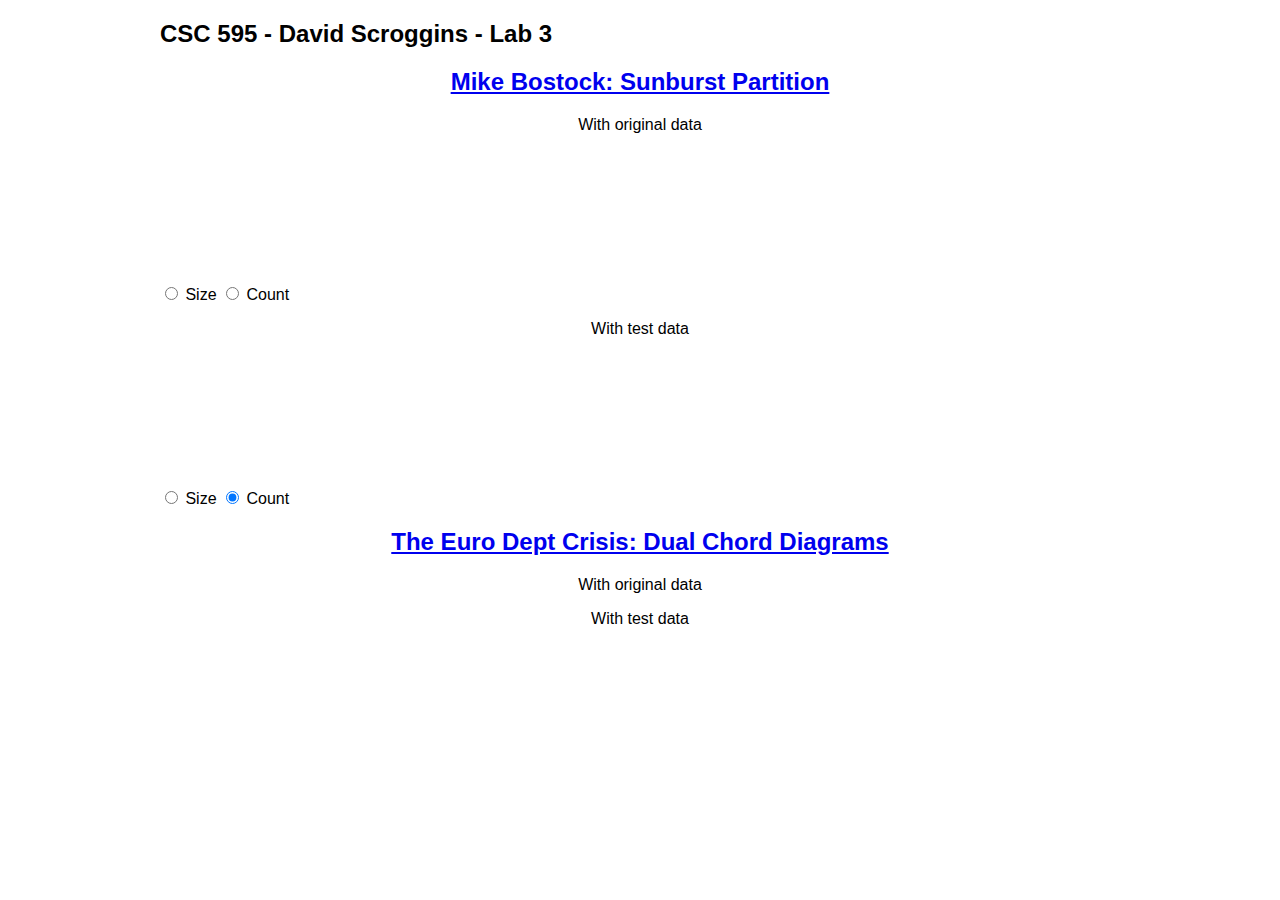
==== index.html @ 479158f6 "change target to open in new tab" ====
<!DOCTYPE html>
<html>
<head>
    <meta charset="utf-8">

    <script src="//d3js.org/d3.v3.min.js"></script>
    <script type="text/javascript" src="js/drawSunburst.js"></script>
    <script type="text/javascript" src="js/drawChordDuo.js"></script>
    <link rel="stylesheet" href="css/sunburst.css">
</head>

<body>

<h2>CSC 595 - David Scroggins - Lab 3</h2>

<h2 class="centered">
<a href="https://bl.ocks.org/mbostock/4063423" target="_blank">Mike Bostock: Sunburst Partition</a>
</h2>

<p class="centered">With original data</p>

<div>
    <label><input class="flareInput" type="radio" name="mode" value="size"> Size</label>
    <label><input class="flareInput" type="radio" name="mode" value="count" checked> Count</label>
    <svg id="flare" class="svg"></svg>
</div>

<p class="centered">With test data</p>

<div>
    <label><input class="testInput" type="radio" name="mode" value="size"> Size</label>
    <label><input class="testInput" type="radio" name="mode" value="count" checked> Count</label>
    <svg id="test" class="svg"></svg>
</div>

<h2 class="centered">
    <a href="https://bl.ocks.org/mbostock/1308257" target="_blank">The Euro Dept Crisis: Dual Chord Diagrams</a>
</h2>

<p class="centered">With original data</p>

<div id="debtDiv"></div>

<p class="centered">With test data</p>

<div id="testDiv"></div>

<script>
    drawSunburst("files/flare.json", "#flare", ".flareInput");
    drawSunburst("files/test.json", "#test", ".testInput");
    drawChordDuo("files/debt.csv", "#debtDiv");
    drawChordDuo("files/test.csv", "#testDiv");
</script>

</body>
</html>
---- css/sunburst.css ----
body {
    font-family: "Helvetica Neue", Helvetica, Arial, sans-serif;
    margin: auto;
    position: relative;
    width: 960px;
}

.label {
    position: absolute;
    right: 10px;
    top: 10px;
}

/*div {*/
    /*float: left;*/
    /*clear: both;*/
/*}*/

.group text {
    font: 11px sans-serif;
    pointer-events: none;
}

.group path {
    stroke: #000;
}

path.chord {
    stroke-width: .75;
    fill-opacity: .75;
}

.centered {
    text-align: center;
}
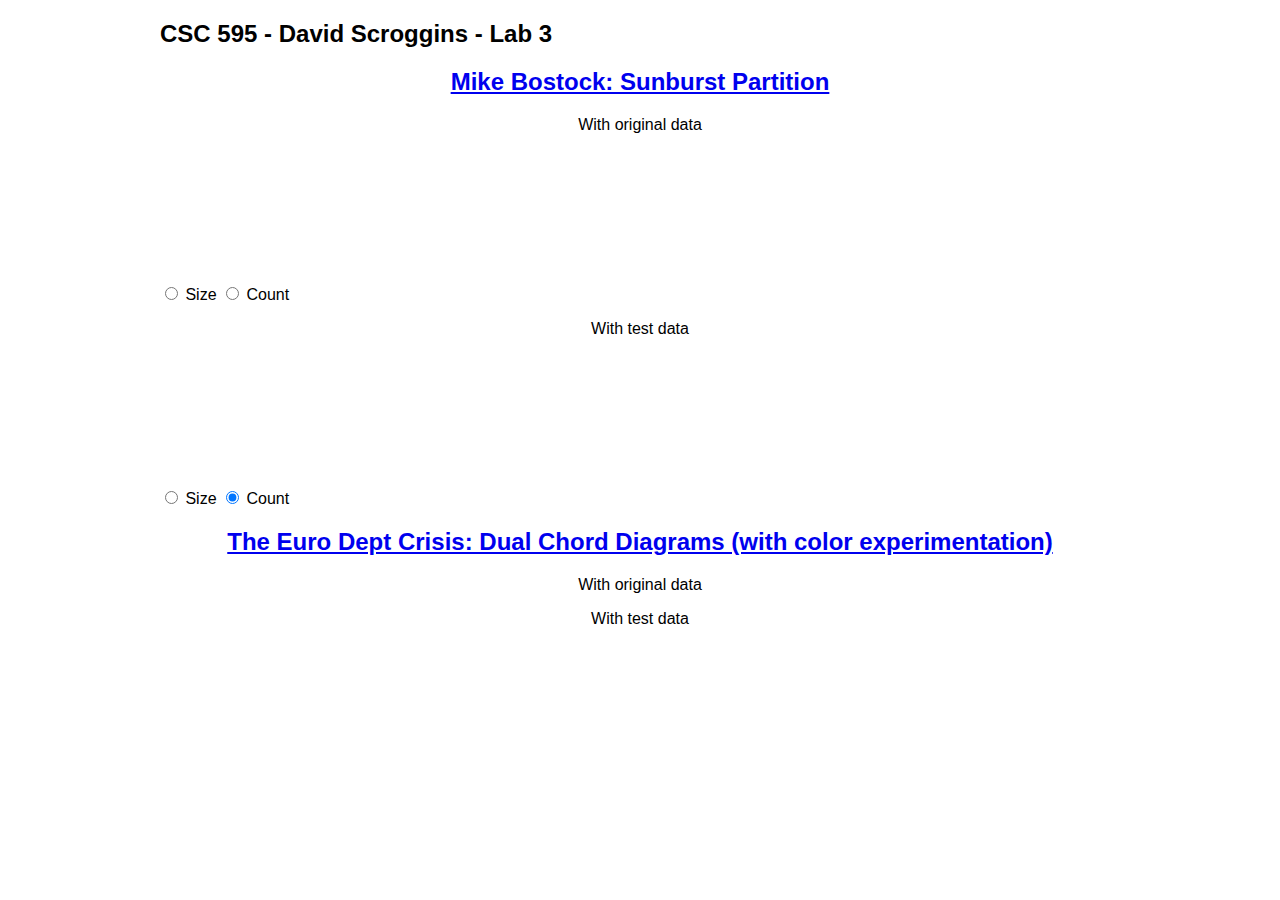
==== commit 1e8ab659: "Altering json, changing colors" ====
--- a/index.html
+++ b/index.html
@@ -34,7 +34,7 @@
 </div>
 
 <h2 class="centered">
-    <a href="https://bl.ocks.org/mbostock/1308257" target="_blank">The Euro Dept Crisis: Dual Chord Diagrams</a>
+    <a href="https://bl.ocks.org/mbostock/1308257" target="_blank">The Euro Dept Crisis: Dual Chord Diagrams (with color experimentation)</a>
 </h2>
 
 <p class="centered">With original data</p>
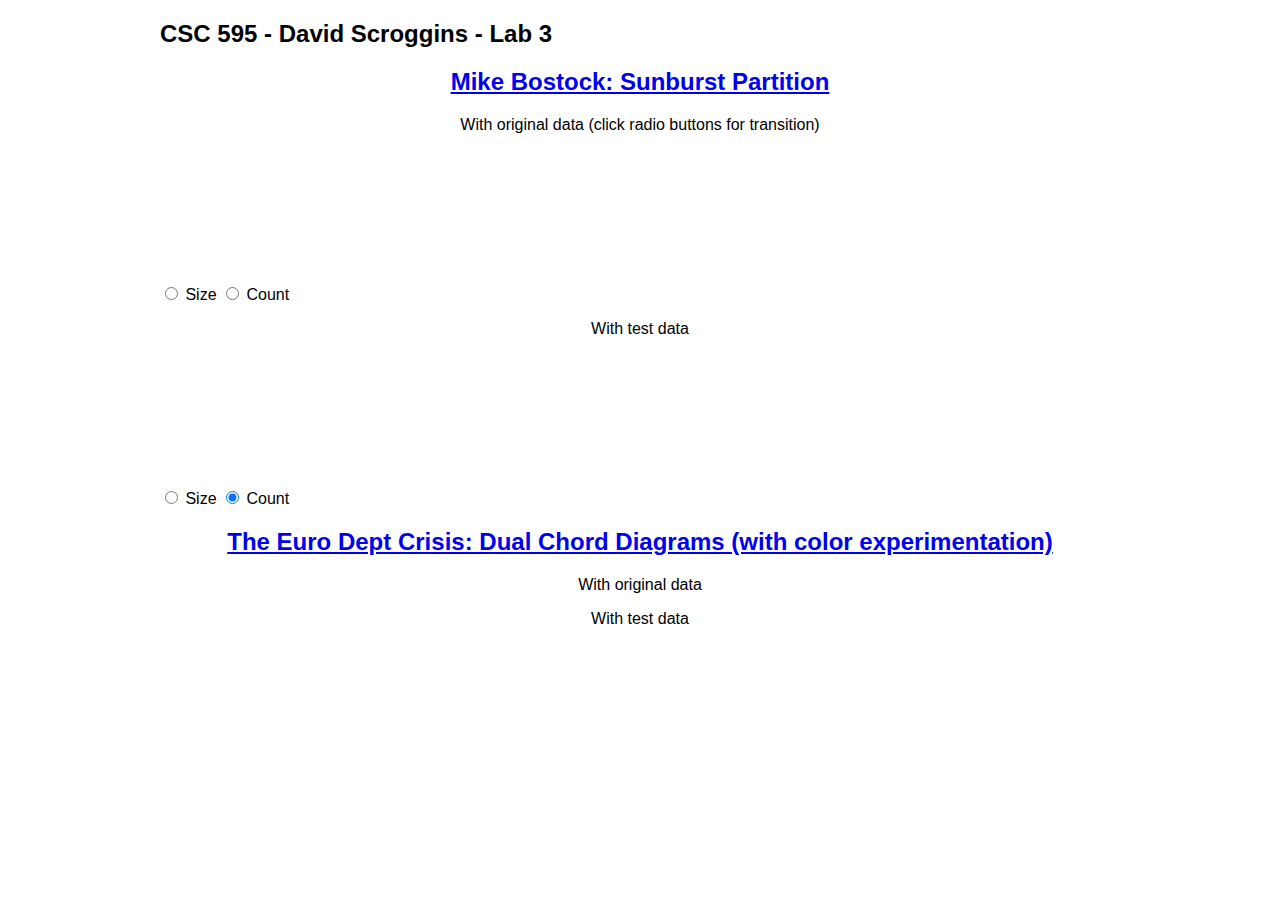
==== commit 56637ee8: "Clean up" ====
--- a/index.html
+++ b/index.html
@@ -3,54 +3,59 @@
 <head>
     <meta charset="utf-8">
 
+    <title>CSC 595 - Lab 3</title>
+
     <script src="//d3js.org/d3.v3.min.js"></script>
     <script type="text/javascript" src="js/drawSunburst.js"></script>
     <script type="text/javascript" src="js/drawChordDuo.js"></script>
-    <link rel="stylesheet" href="css/sunburst.css">
+    <link rel="stylesheet" href="css/lab3.css">
 </head>
 
 <body>
 
-<h2>CSC 595 - David Scroggins - Lab 3</h2>
+    <h2>CSC 595 - David Scroggins - Lab 3</h2>
 
-<h2 class="centered">
-<a href="https://bl.ocks.org/mbostock/4063423" target="_blank">Mike Bostock: Sunburst Partition</a>
-</h2>
+    <!--Sunburst elements-->
+    <h2 class="center-clear">
+        <a href="https://bl.ocks.org/mbostock/4063423" target="_blank">Mike Bostock: Sunburst Partition</a>
+    </h2>
 
-<p class="centered">With original data</p>
+    <p class="center-clear">With original data (click radio buttons for transition)</p>
 
-<div>
-    <label><input class="flareInput" type="radio" name="mode" value="size"> Size</label>
-    <label><input class="flareInput" type="radio" name="mode" value="count" checked> Count</label>
-    <svg id="flare" class="svg"></svg>
-</div>
+    <div>
+        <label><input class="flareInput" type="radio" name="mode" value="size"> Size</label>
+        <label><input class="flareInput" type="radio" name="mode" value="count" checked> Count</label>
+        <svg id="flare" class="svg"></svg>
+    </div>
 
-<p class="centered">With test data</p>
+    <p class="center-clear">With test data</p>
 
-<div>
-    <label><input class="testInput" type="radio" name="mode" value="size"> Size</label>
-    <label><input class="testInput" type="radio" name="mode" value="count" checked> Count</label>
-    <svg id="test" class="svg"></svg>
-</div>
+    <div>
+        <label><input class="testInput" type="radio" name="mode" value="size"> Size</label>
+        <label><input class="testInput" type="radio" name="mode" value="count" checked> Count</label>
+        <svg id="test" class="svg"></svg>
+    </div>
 
-<h2 class="centered">
-    <a href="https://bl.ocks.org/mbostock/1308257" target="_blank">The Euro Dept Crisis: Dual Chord Diagrams (with color experimentation)</a>
-</h2>
+    <!--Dual chord diagram elements-->
+    <h2 class="center-clear">
+        <a href="https://bl.ocks.org/mbostock/1308257" target="_blank">The Euro Dept Crisis: Dual Chord Diagrams (with
+            color experimentation)</a>
+    </h2>
 
-<p class="centered">With original data</p>
+    <p class="center-clear">With original data</p>
 
-<div id="debtDiv"></div>
+    <div id="debtDiv"></div>
 
-<p class="centered">With test data</p>
+    <p class="center-clear">With test data</p>
 
-<div id="testDiv"></div>
+    <div id="testDiv"></div>
 
-<script>
-    drawSunburst("files/flare.json", "#flare", ".flareInput");
-    drawSunburst("files/test.json", "#test", ".testInput");
-    drawChordDuo("files/debt.csv", "#debtDiv");
-    drawChordDuo("files/test.csv", "#testDiv");
-</script>
+    <script>
+        drawSunburst("files/flare.json", "#flare", ".flareInput");
+        drawSunburst("files/test.json", "#test", ".testInput");
+        drawChordDuo("files/debt.csv", "#debtDiv");
+        drawChordDuo("files/test.csv", "#testDiv");
+    </script>
 
 </body>
 </html>--- a/css/lab3.css
+++ b/css/lab3.css
@@ -0,0 +1,36 @@
+body {
+    font-family: "Helvetica Neue", Helvetica, Arial, sans-serif;
+    margin: auto;
+    position: relative;
+    width: 960px;
+}
+
+.label {
+    position: absolute;
+    right: 10px;
+    top: 10px;
+}
+
+/*div {*/
+    /*float: left;*/
+    /*clear: both;*/
+/*}*/
+
+.group text {
+    font: 11px sans-serif;
+    pointer-events: none;
+}
+
+.group path {
+    stroke: #000;
+}
+
+path.chord {
+    stroke-width: .75;
+    fill-opacity: .75;
+}
+
+.center-clear {
+    text-align: center;
+    clear: both;
+}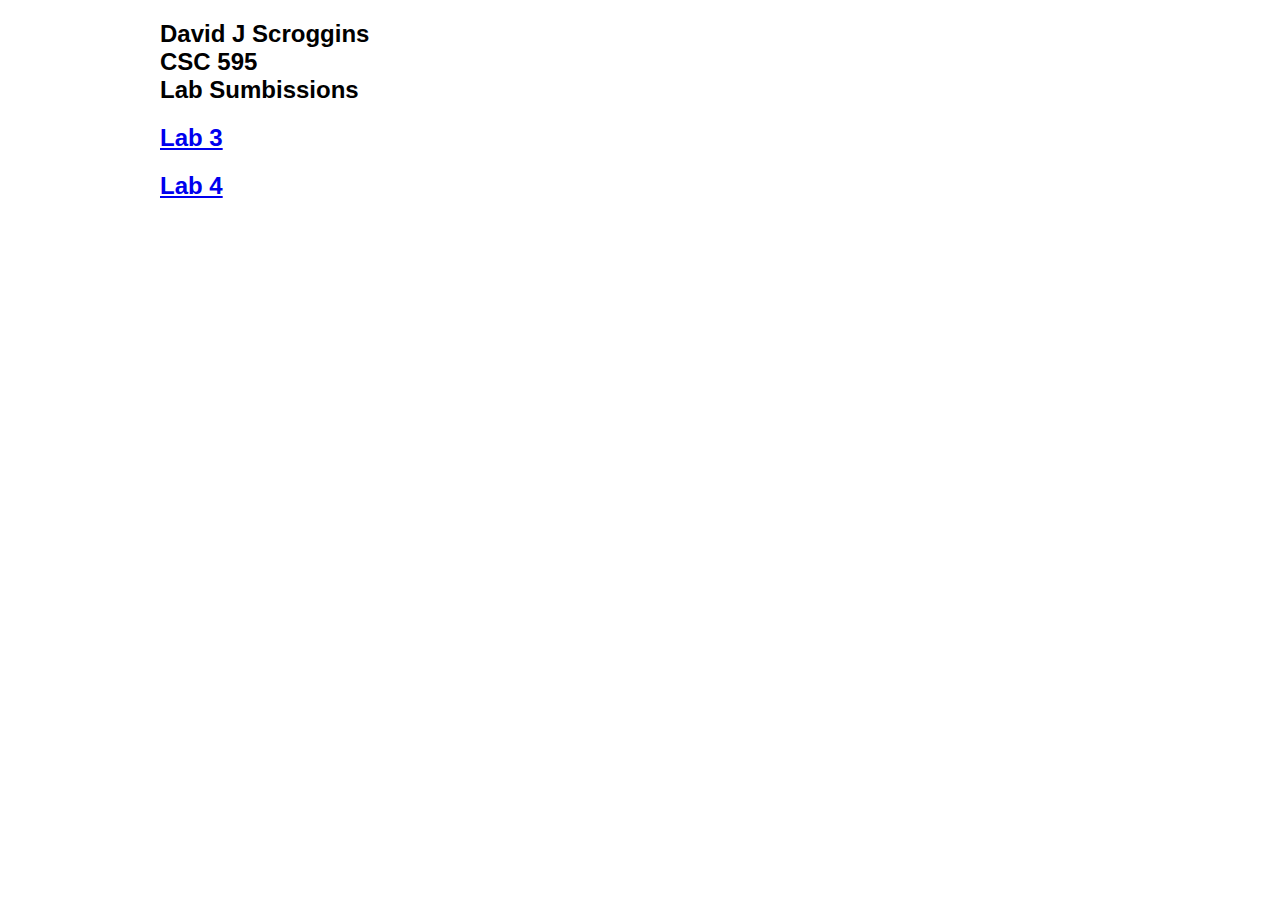
==== commit cdf4df32: "Adding Lab 4 Files" ====
--- a/index.html
+++ b/index.html
@@ -3,59 +3,27 @@
 <head>
     <meta charset="utf-8">
 
-    <title>CSC 595 - Lab 3</title>
+    <title>CSC 595 - Lab Submissions</title>
 
     <script src="//d3js.org/d3.v3.min.js"></script>
     <script type="text/javascript" src="js/drawSunburst.js"></script>
     <script type="text/javascript" src="js/drawChordDuo.js"></script>
     <link rel="stylesheet" href="css/lab3.css">
+    <link rel="stylesheet" href="css/general.css">
 </head>
 
 <body>
 
-    <h2>CSC 595 - David Scroggins - Lab 3</h2>
+    <h2>David J Scroggins <br/> CSC 595 <br/> Lab Sumbissions</h2>
 
     <!--Sunburst elements-->
-    <h2 class="center-clear">
-        <a href="https://bl.ocks.org/mbostock/4063423" target="_blank">Mike Bostock: Sunburst Partition</a>
+    <h2>
+        <a href="lab3.html" target="_blank">Lab 3</a>
     </h2>
 
-    <p class="center-clear">With original data (click radio buttons for transition)</p>
-
-    <div>
-        <label><input class="flareInput" type="radio" name="mode" value="size"> Size</label>
-        <label><input class="flareInput" type="radio" name="mode" value="count" checked> Count</label>
-        <svg id="flare" class="svg"></svg>
-    </div>
-
-    <p class="center-clear">With test data</p>
-
-    <div>
-        <label><input class="testInput" type="radio" name="mode" value="size"> Size</label>
-        <label><input class="testInput" type="radio" name="mode" value="count" checked> Count</label>
-        <svg id="test" class="svg"></svg>
-    </div>
-
-    <!--Dual chord diagram elements-->
-    <h2 class="center-clear">
-        <a href="https://bl.ocks.org/mbostock/1308257" target="_blank">The Euro Dept Crisis: Dual Chord Diagrams (with
-            color experimentation)</a>
+    <h2>
+        <a href="lab4.html" target="_blank">Lab 4</a>
     </h2>
-
-    <p class="center-clear">With original data</p>
-
-    <div id="debtDiv"></div>
-
-    <p class="center-clear">With test data</p>
-
-    <div id="testDiv"></div>
-
-    <script>
-        drawSunburst("files/flare.json", "#flare", ".flareInput");
-        drawSunburst("files/test.json", "#test", ".testInput");
-        drawChordDuo("files/debt.csv", "#debtDiv");
-        drawChordDuo("files/test.csv", "#testDiv");
-    </script>
 
 </body>
 </html>--- a/css/lab3.css
+++ b/css/lab3.css
@@ -1,5 +1,5 @@
 body {
-    font-family: "Helvetica Neue", Helvetica, Arial, sans-serif;
+    /*font-family: "Helvetica Neue", Helvetica, Arial, sans-serif;*/
     margin: auto;
     position: relative;
     width: 960px;
@@ -30,7 +30,3 @@
     fill-opacity: .75;
 }
 
-.center-clear {
-    text-align: center;
-    clear: both;
-}--- a/css/general.css
+++ b/css/general.css
@@ -0,0 +1,16 @@
+body {
+    font-family: "Helvetica Neue", Helvetica, Arial, sans-serif;
+}
+
+.center-clear {
+    text-align: center;
+    clear: both;
+}
+
+.float-right {
+    float: right;
+}
+
+.float-left {
+    float: left;
+}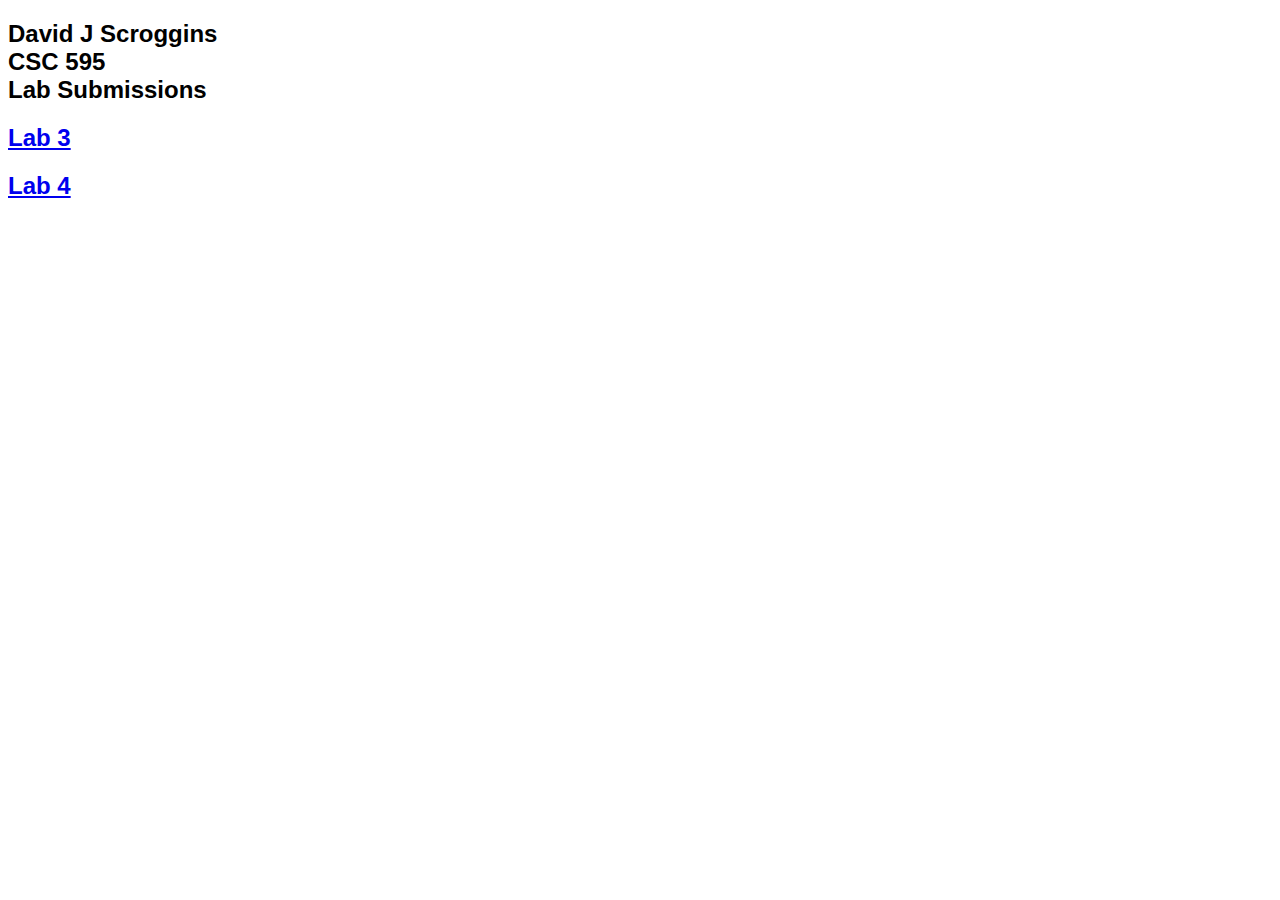
==== commit 7763cc99: "Clean up" ====
--- a/index.html
+++ b/index.html
@@ -6,17 +6,13 @@
     <title>CSC 595 - Lab Submissions</title>
 
     <script src="//d3js.org/d3.v3.min.js"></script>
-    <script type="text/javascript" src="js/drawSunburst.js"></script>
-    <script type="text/javascript" src="js/drawChordDuo.js"></script>
-    <link rel="stylesheet" href="css/lab3.css">
     <link rel="stylesheet" href="css/general.css">
 </head>
 
 <body>
 
-    <h2>David J Scroggins <br/> CSC 595 <br/> Lab Sumbissions</h2>
+    <h2>David J Scroggins <br/> CSC 595 <br/> Lab Submissions</h2>
 
-    <!--Sunburst elements-->
     <h2>
         <a href="lab3.html" target="_blank">Lab 3</a>
     </h2>
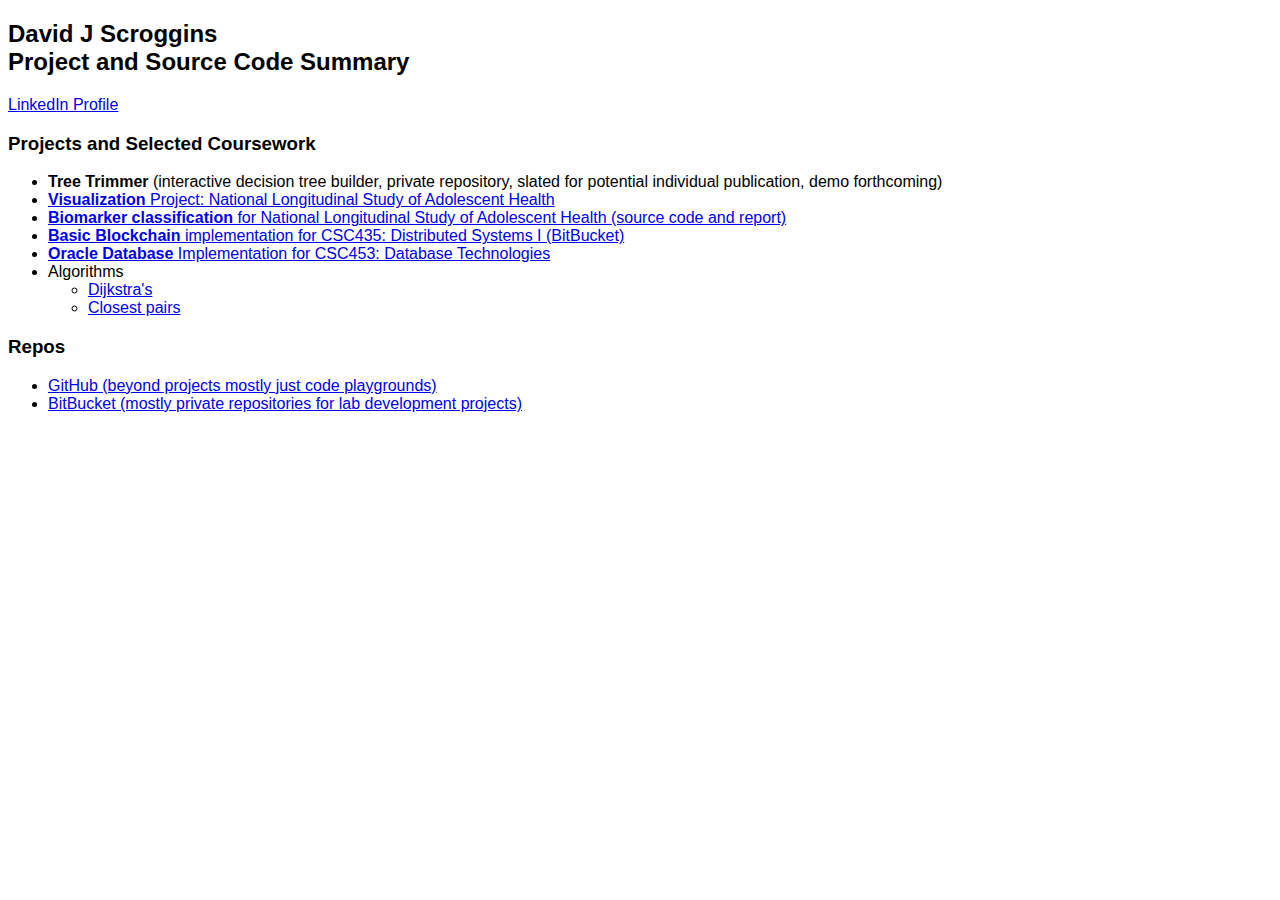
==== commit 24f02fd5: "Cleaning up" ====
--- a/index.html
+++ b/index.html
@@ -3,23 +3,66 @@
 <head>
     <meta charset="utf-8">
 
-    <title>CSC 595 - Lab Submissions</title>
+    <title>David J Scroggins</title>
 
-    <script src="//d3js.org/d3.v3.min.js"></script>
     <link rel="stylesheet" href="css/general.css">
 </head>
 
 <body>
 
-    <h2>David J Scroggins <br/> CSC 595 <br/> Lab Submissions</h2>
-
-    <h2>
-        <a href="lab3.html" target="_blank">Lab 3</a>
+    <h2>David J Scroggins
+        <br/> Project and Source Code Summary
     </h2>
 
-    <h2>
-        <a href="lab4.html" target="_blank">Lab 4</a>
-    </h2>
+    <a href="https://www.linkedin.com/in/david-scroggins-5bb067136/" target="_blank">LinkedIn Profile</a>
+
+    <h3>Projects and Selected Coursework</h3>
+
+
+
+    <ul>
+        <li>
+            <b>Tree Trimmer</b> (interactive decision tree builder, private repository,
+            slated for potential individual publication, demo forthcoming)
+        </li>
+        <li>
+            <a href="https://nlsaahvisproject.github.io/" target="_blank">
+                <b>Visualization</b> Project: National Longitudinal Study of Adolescent Health
+            </a>
+        </li>
+        <li>
+            <a href="https://github.com/djscroggins/nlsaahBiomarkerClassification" target="_blank">
+                <b>Biomarker classification</b> for National Longitudinal Study of Adolescent Health (source code and report)
+            </a>
+        </li>
+
+        <li>
+            <a href="https://bitbucket.org/djscroggins/blockchain" target="_blank">
+                <b>Basic Blockchain</b> implementation for CSC435: Distributed Systems I (BitBucket)
+            </a>
+        </li>
+        <li>
+            <a href="https://github.com/djscroggins/tutoringDatabase" target="_blank">
+                <b>Oracle Database</b> Implementation for CSC453: Database Technologies</a>
+        </li>
+        <li>Algorithms</li>
+        <ul>
+            <li>
+                <a href="https://github.com/djscroggins/dijkstra" target="_blank">
+                    Dijkstra's</a>
+            </li>
+            <li>
+                <a href="https://github.com/djscroggins/closestPairs" target="_blank">
+                    Closest pairs</a>
+            </li>
+        </ul>
+    </ul>
+
+    <h3>Repos</h3>
+    <ul>
+        <li><a href="https://github.com/djscroggins" target="_blank">GitHub (beyond projects mostly just code playgrounds)</a></li>
+        <li><a href="https://bitbucket.org/djscroggins/" target="_blank">BitBucket (mostly private repositories for lab development projects)</a> </li>
+    </ul>
 
 </body>
 </html>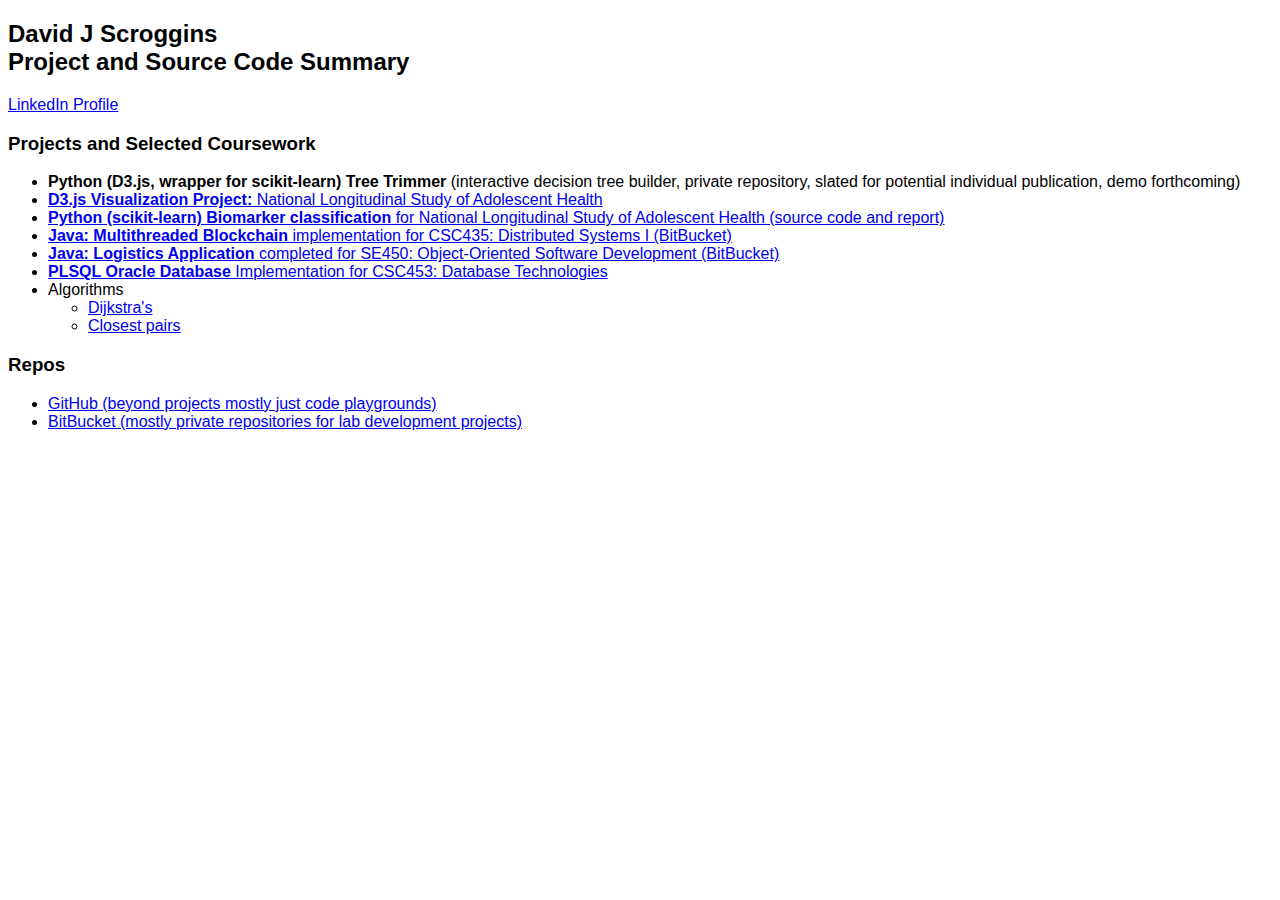
==== commit b7e18dd8: "Updating project list" ====
--- a/index.html
+++ b/index.html
@@ -22,28 +22,35 @@
 
     <ul>
         <li>
-            <b>Tree Trimmer</b> (interactive decision tree builder, private repository,
+            <b>Python (D3.js, wrapper for scikit-learn) Tree Trimmer</b> (interactive decision tree builder, private repository,
             slated for potential individual publication, demo forthcoming)
         </li>
         <li>
             <a href="https://nlsaahvisproject.github.io/" target="_blank">
-                <b>Visualization</b> Project: National Longitudinal Study of Adolescent Health
+                <b>D3.js Visualization Project:</b> National Longitudinal Study of Adolescent Health
             </a>
         </li>
         <li>
             <a href="https://github.com/djscroggins/nlsaahBiomarkerClassification" target="_blank">
-                <b>Biomarker classification</b> for National Longitudinal Study of Adolescent Health (source code and report)
+                <b>Python (scikit-learn) Biomarker classification</b> for National Longitudinal Study of Adolescent Health (source code and report)
             </a>
         </li>
 
         <li>
             <a href="https://bitbucket.org/djscroggins/blockchain" target="_blank">
-                <b>Basic Blockchain</b> implementation for CSC435: Distributed Systems I (BitBucket)
+                <b>Java: Multithreaded Blockchain</b> implementation for CSC435: Distributed Systems I (BitBucket)
             </a>
         </li>
+
+        <li>
+            <a href="https://bitbucket.org/djscroggins/logisticsapplication/src/master/" target="_blank">
+                <b>Java: Logistics Application</b> completed for SE450: Object-Oriented Software Development (BitBucket)
+            </a>
+        </li>
+
         <li>
             <a href="https://github.com/djscroggins/tutoringDatabase" target="_blank">
-                <b>Oracle Database</b> Implementation for CSC453: Database Technologies</a>
+                <b>PLSQL Oracle Database</b> Implementation for CSC453: Database Technologies</a>
         </li>
         <li>Algorithms</li>
         <ul>
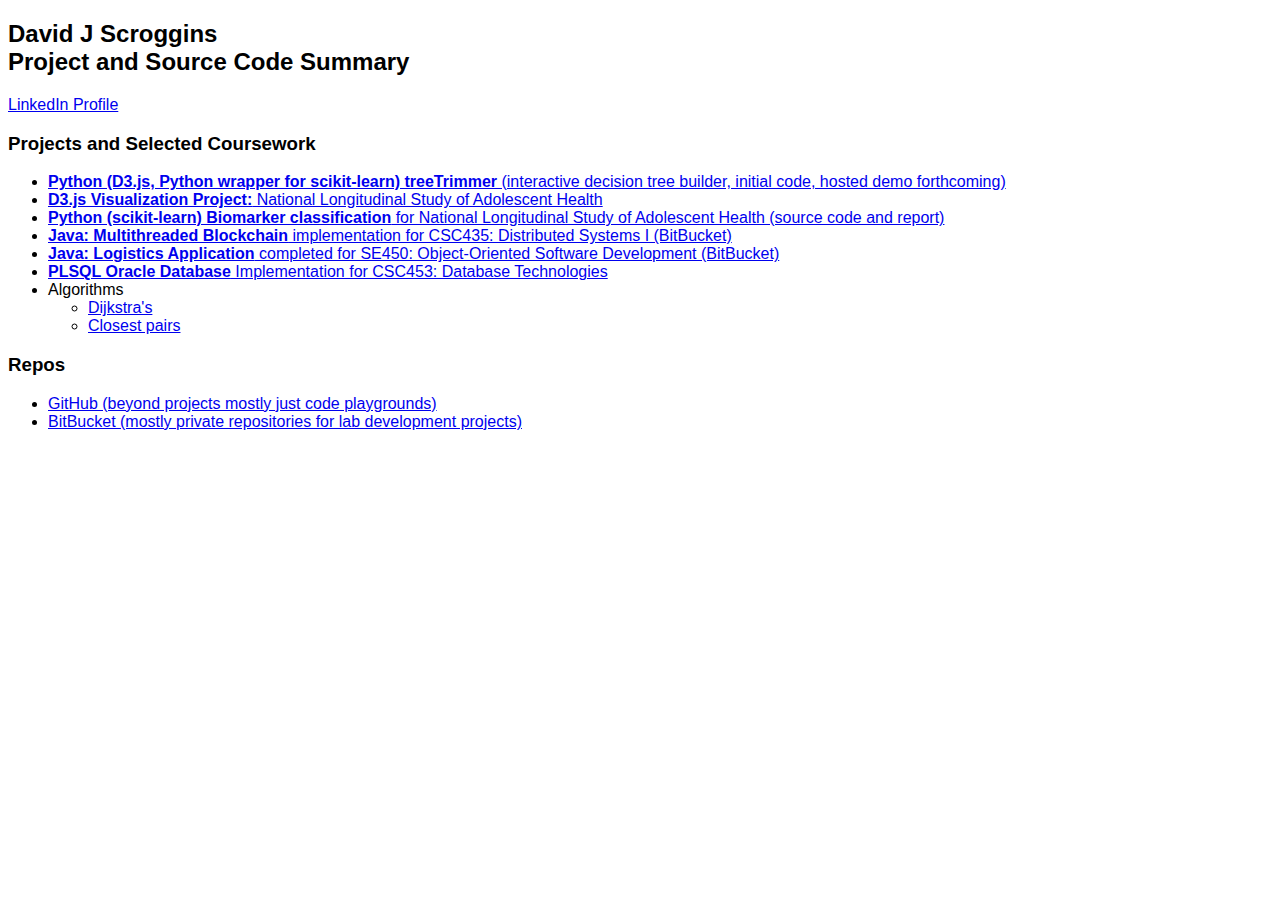
==== commit b0b6f40c: "Updating decision tree link" ====
--- a/index.html
+++ b/index.html
@@ -22,8 +22,9 @@
 
     <ul>
         <li>
-            <b>Python (D3.js, wrapper for scikit-learn) Tree Trimmer</b> (interactive decision tree builder, private repository,
-            slated for potential individual publication, demo forthcoming)
+            <a href="https://github.com/djscroggins/interactiveDecisionTree">
+            <b>Python (D3.js, Python wrapper for scikit-learn) treeTrimmer</b> (interactive decision tree builder, initial code, hosted demo forthcoming)
+            </a>
         </li>
         <li>
             <a href="https://nlsaahvisproject.github.io/" target="_blank">
